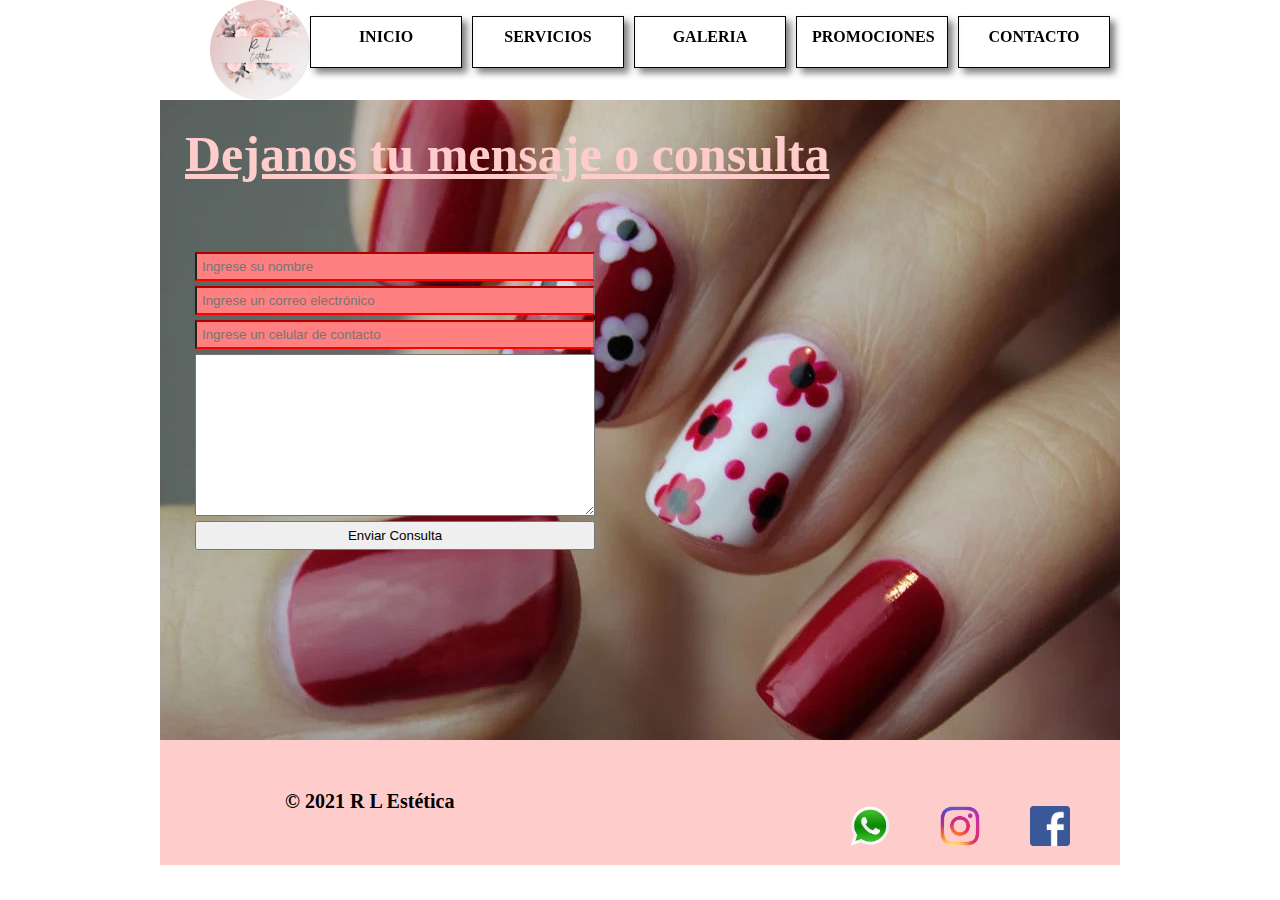
==== html/contacto.html @ 67c7a08b "Proyecto Estética realizado en curso de UTN" ====
<!DOCTYPE html>
<html>
<head>
    <meta charset="utf-8">
    <title>R L Estética</title>
    <link rel="stylesheet" href="../css/estilos.css"/>
    <meta name="viewport" content="width=device-width, initial-scale=1.0, userscalable=no">
    
</head>

<body>
<header>
    <div>
    <img id="logo" src="../imagenes/img_logo.jpeg">
    </div>
    <ul id="btn_cabecera">
        <li><a href="contacto.html" onmouseover="verBoton()">CONTACTO</a></li>
        <li><a href="promociones.html">PROMOCIONES</a></li>
        <li><a href="galeria.html">GALERIA</a></li>
        <li><a href="servicios.html">SERVICIOS</a></li>
        <li><a href="../index.html">INICIO</a></li>
    </ul>
</header>

<section id="section_contacto">
    <div id="img_inicio_contacto">
    <h1 id="titulo_contacto">Dejanos tu mensaje o consulta</h1>
        <div id="formulario_consultas">
            <form method="POST" action="#">      
                    <input type="text" id="nombre" placeholder="Ingrese su nombre">
                    <input type="email" id="correo" placeholder="Ingrese un correo electrónico">
                    <input type="tel" id="telefono" pattern="{1,9999999999999}" placeholder="Ingrese un celular de contacto">
                    <textarea id="mensaje_consulta" cols="45" rows="10"></textarea>
                    <input type="submit" value="Enviar Consulta">
            </form>
         </div> 
    </div>
</section>

<footer>
    <p id="pie_de_pagina">© 2021 R L Estética</p>
    <ul id="btnn_redes">
        <li><a href="https://web.facebook.com/romina.carrazan.756" target="new"><img id="img_fb" src="../iconos/img_fb2.png" alt="icono de faceook"></a></li>
        <li><a href="https://instagram.com/rlnailsstudio?utm_medium=copy_link" target="new"><img id="img_inst" src="../iconos/img_insta2.png" alt="icono de instagram"></a></li>
        <li><a href="https://www.whatsapp.com/catalog/5493329553386/?app_absent=0" target="new"><img id="img_wsp" src="../iconos/img_wsp2.png" alt="icono de whatsap"></a></li>
    </ul>
</footer>
<script type="text/javascript" src="../js/formulario_contacto.js"></script>
</body>
</html>
---- css/estilos.css ----
@import url('https://fonts.googleapis.com/css2?family=Ephesis&display=swap');
header, section, footer{
    width: 960px;
    margin-left: auto;
    margin-right: auto;
}
#section_servicios{
    background-color: #ffcccc;
    height: 1250px;
    right: 0px;
    left: 0px;
    top: 0px;
}
#img_inicio_serv{
    background-image: url(../imagenes/img_inicio_serv2.jpeg);
    height: 598px;
}

#titulo_serv{
    text-decoration: underline;
    color: #fff;
    padding-top: 100px;
    text-align: right;
    font-size: 60px;
    margin-right: 50px;
}
#titulo_serv{
    -webkit-text-stroke: 0.5px black
}

#epigrafe_inicio_serv{
    padding-top: 0px;
    font-weight: bolder;
    font-size: 25px;
    text-align: right;
    margin-right: 30px;
}
#info_serv{
    text-align: center;
}
.h1_servv{
    font-size: 50px;
    color: #fff;
    text-decoration: underline;
}
.h1_servv{
    -webkit-text-stroke: 0.5px black
}
.h2_servv{
    font-size: 30px;
    text-decoration: underline;
}

.info_servv{
    font-size: 30px;
}

#section_galeria{
    background-color: #ffcccc;
    height: 1162px;
}

#section_contacto{
    background-color: #ffcccc;
    height: 690px;
}
#img_inicio_contacto{
    background-image: url(../imagenes/img_contacto.jpg);
    height: 640px;
}

#titulo_contacto{
    font-size: 50px;
    color: #ffcccc;
    padding-top: 25px;
    margin-left: 25px;
    text-decoration: underline;
}
/*#formulario_contactoss form ul li{
    font-size: 20px;
    display: block;
    padding-top: 25px;
    text-align: center;
    color: #fff;
    font-weight: bolder;
}*/

#formulario_consultas{
    width: 400px;
    float: left;
    margin: 35px;
}

input, textarea{
    display: block;
    width: 100%;
    padding: 5px;
    box-sizing: border-box;
    margin-bottom: 5px;
}

header{
    height: 100px;
    background-color: #ffffff;
    position: fixed;
    right: 0px;
    left: 0px;
    top: 0px;
}
#logo{
    height: 100px;
    width: 100px;
    margin-left: 50px;
    margin-bottom: 25px;
    float: left;
    border-radius: 50%;
}
ul li{
    display: inline;
}

#btn_cabecera li a{
    color: #000;
    height: 50px;
    width: 120px;
    float: right;
    background-color: #ffffff;
    padding-left: 15px;
    padding-right: 15px;
    margin-right: 10px;
    text-align: center;
    line-height: 40px;
    font-weight: bold;
    border: 1px solid #000;
    text-decoration: none;
    box-shadow: 5px 5px 7px rgba(0,0,0,0.5);
}


#btn_cabecera li a:hover{
    background-color: #ffe6f2;
    color: #fff;
    padding: 14px 14px 14px 14px;
}


section{
    height: 1450px;
    background-color: #ffcccc;
    margin-top: 100px;
}
#img_inicio{
    background-image: url(../imagenes/img_inicio.png);
    height: 600px;
    background-color: #ffcccc;
}
#nombre_img_inicio{
    padding-top: 0px;
    text-align: center;
    font-size: 100px;
    font-family: 'Ephesis', cursive;
}



#info_servicio{
    border: 3px solid #000;
    height: 400px;
    width: 600px;
    margin-top: 25px;
    margin-left: auto;
    margin-right: auto;
    background-color: #ffe6e6;
    border-radius: 3px;
    
}
#informacion_servicio{
    margin-top: 20px;
    text-align: center;
    font-size: 24px;
    font-family: 'Times New Roman', Times, serif;
    font-style: italic;
    padding: 10px 20px;
}
#video_inicio{
    margin-left: 157px;
    margin-top: 20px;
    border: 3px solid #000;
    border-radius: 3px;
    box-shadow: 5px 5px 7px rgba(0,0,0,0.5);
}

#img_1{
    border: 2px solid #000;
    height: 248px;
    width: 248px;
    background-image: url(../imagenes/img_1.jpg);
    margin-top: 30px;
    margin-left: 100px;
    float: left;
    border-radius: 3px;
    box-shadow: 5px 5px 7px rgba(0,0,0,0.5);
}
#img_2{
    border: 2px solid #000; 
    height: 248px;
    width: 248px;
    background-image: url(../imagenes/img_2.jpg);
    margin-top: 30px;
    margin-right: 100px;
    float: right;
    border-radius: 3px;
    box-shadow: 5px 5px 7px rgba(0,0,0,0.5);
}

#img_3{
    border: 2px solid #000;
    height: 248px;
    width: 248px;
    background-image: url(../imagenes/img_001.jpeg);
    margin-top: 30px;
    margin-left: 100px;
    float: left;
    border-radius: 3px;
    box-shadow: 5px 5px 7px rgba(0,0,0,0.5);
}
#img_4{
    border: 2px solid #000; 
    height: 248px;
    width: 248px;
    background-image: url(../imagenes/img_002.jpeg);
    margin-top: 30px;
    margin-right: 100px;
    float: right;
    border-radius: 3px;
    box-shadow: 5px 5px 7px rgba(0,0,0,0.5);
}
#img_5{
    border: 2px solid #000;
    height: 248px;
    width: 248px;
    background-image: url(../imagenes/img_5.jpg);
    margin-top: 30px;
    margin-left: 100px;
    float: left;
    border-radius: 3px;
    box-shadow: 5px 5px 7px rgba(0,0,0,0.5);
}
#img_6{
    border: 2px solid #000; 
    height: 248px;
    width: 248px;
    background-image: url(../imagenes/img_6.jpg);
    margin-top: 30px;
    margin-right: 100px;
    float: right;
    border-radius: 3px;
    box-shadow: 5px 5px 7px rgba(0,0,0,0.5);
}
#img_7{
    border: 2px solid #000;
    height: 248px;
    width: 248px;
    background-image: url(../imagenes/img_7.jpg);
    margin-top: 30px;
    margin-left: 100px;
    float: left;
    border-radius: 3px;
    box-shadow: 5px 5px 7px rgba(0,0,0,0.5);
}
#img_8{
    border: 2px solid #000; 
    height: 248px;
    width: 248px;
    background-image: url(../imagenes/img_8.jpg);
    margin-top: 30px;
    margin-right: 100px;
    float: right;
    border-radius: 3px;
    box-shadow: 5px 5px 7px rgba(0,0,0,0.5);
}
#cuadro1, #cuadro2, #cuadro3{
width: 450px;
height: 420px;
margin-left: 255px;
margin-right: 255px;
margin-top: 10px;

background-color: white;

}

#text_promo1, #text_promo2, #text_promo3{
    text-align: center;
    
}
.text_precios{
    text-align: center;

    font-size: 20px;
}

.ajustar_img{
    width: 100%;
}

/*
.cuadro1{
    width: 100%;
    object-fit: cover;
    background-image: url(./imagenes/img_promo1.jpg);

}

/*#img_promo_inicio{
    width: 100%;

}*/




/*FOOTER*/
footer{
    height: 75px;
    background-color: #ffcccc;
    overflow: hidden;
}
#pie_de_pagina{
    float: left;
    padding-top: 0px;
    font-size: 20px;
    margin-top: 0px;
    margin-left: 125px;
    font-weight: bolder;
}

#btnn_redes li a img{
    float: right;
    height: 40px;
    width: 40px;
    margin-right: 50px;

}

/*ADAPTACIONA A DISPOSITIVOS*/

@media all and (min-width: 600px) and (max-width: 1023px){
    header, section, footer{
        width: 600px;
    }
    #section_servicios{
        height: 900px;
    }
    #img_inicio_serv{
        background-size: 600px;
        background-repeat: no-repeat;
        height: 385px;
    }
    
    #titulo_serv{
        padding-top: 25px;
    }
    
    #epigrafe_inicio_serv{
        font-size: 20px;
    }
    .h1_servv{
        font-size: 40px;
    }
    .h2_servv{
        font-size: 23px;
    }
    
    .info_servv{
        font-size: 25px;
    }
    
    #section_galeria{
        height: 1080px;
    }
    
    #section_contacto{
        height: 450px;
    }
    #img_inicio_contacto{
        background-size: 600px;
        background-repeat: no-repeat;
    }
    
    #titulo_contacto{
        font-size: 35px;
        padding-top: 10px;
    }
    #formulario_contactoss form ul li{
        font-size: 18px;
        padding-top: 12px;
    }

    #btn_cabecera li a{
        height: 37.5px;
        width: 50px;
        font-size: 7.5px;
        margin-right: 2px;
        margin-top: 15px;
    }
    section{
        height: 1090px;
    }
    
    #img_inicio{
        background-size: 600px;
        background-repeat: no-repeat;
        height: 375px;
    }

    #info_servicio{
        height: 380px;
        width: 410px;
    }
    #informacion_servicio{
        font-size: 20px;
        padding: 5px 10px;
    }
    #video_inicio{
        width: 450px;
        margin-left: 75px;
    }
    
    #img_1{
        height: 224px;
        width: 224px;
        margin-left: 50px;
    }
    #img_2{
        height: 224px;
        width: 224px;
        margin-right: 50px;
    }
    #img_3{
        height: 224px;
        width: 224px;
        margin-left: 50px;
    }
    #img_4{
        height: 224px;
        width: 224px;
        margin-right: 50px;
    }
    #img_5{
        height: 224px;
        width: 224px;
        margin-left: 50px;
    }
    #img_6{
        height: 224px;
        width: 224px;
        margin-right: 50px;
    }
    #img_7{
        height: 224px;
        width: 224px;
        margin-left: 50px;
    }
    #img_8{
        height: 224px;
        width: 224px;
        margin-right: 50px;
    }

    #cuadro1, #cuadro2, #cuadro3{
        width: 250px;
        height: 250px;
        margin-left: 175px;
        margin-right: 175px;
        margin-top: 10px;
        }
    .tamanho_letra{
        font-size: 10px;
    }

    .tamanho_letra0{
        font-size: 15px;
    }

    .text_precios{
        font-size: 15px;
    }
    #section_promociones{
        height: 850px;
    }




} /*FIN ADAPTACION 600 - 1023*/

@media all and (max-width: 599px){
    header, section, footer{
        width: 100%;
    }
    #section_servicios{
        height: 900px;
    }
    #img_inicio_serv{
        background-size: 100%;
        background-repeat: no-repeat;
        min-height: 263px;
        max-height: 352px;
        background-color: #ffcccc;
    }
    
    #titulo_serv{
        padding-top: 0px;
        font-size: 50px;
        margin-right: 25px;
    }
    
    #epigrafe_inicio_serv{
        text-align: center;
        font-size: 15px;
        margin-left: 5px;
        margin-right: 5px;
    }
    #info_serv{
        margin-top: -30px;
    }
    .h1_servv{
        font-size: 35px;
    }
    .h2_servv{
        font-size: 20px;
    }
    
    .info_servv{
        font-size: 25px;
    }
    
    
    #section_contacto{
        height: 500px;
    }
    #img_inicio_contacto{
        background-size: 100%;
        background-repeat: no-repeat;
    }
    
    #titulo_contacto{
        font-size: 30px;
        text-align: center;
    }
    #formulario_contactoss form ul li{
        width: 100%;
        margin: 0% 100% 0% 0%;
    }
    header{
        width: 100%;
        height: auto;
        position: static;
        margin: 0%;
    }
    #logo{
        display: block;
        margin: auto;
        float: none;
    }
    
    #btn_cabecera li a{
        height: 10%;
        width: 100%;
        margin-right: 5px;   
        line-height: 30px;
    }


    #btn_cabecera li a:hover{
      padding: 0px 14px 0px 14px;
    }
    
    
    section{
        height: auto;
        margin-top: 145px;
    }

    #img_inicio{
        background-size: 100%;
        margin-bottom: 0%;
        background-repeat: no-repeat;
    }

    #nombre_img_inicio{
        font-size: 50px;
    }
    

    #info_servicio{
        height: auto;
        width: 80%;
        margin-top: -230px;
    }

    #video_inicio{
        width: 90%;
        margin-left: 5%;
        margin-right: 5%;
        margin-bottom: 20px;
    }
    #section_galeria{
        width: 100%;
        height: auto;
        padding-bottom: 30px;
    }

    #img_1, #img_2, #img_3, #img_4, #img_5, #img_6, #img_7, #img_8 {
        margin: 5% 0% 0% 25%;
        float:none;  
    }
    #pie_de_pagina{
        font-size: 15px;
        margin-left: 5px;
    }
    
    #btnn_redes li a img{
        height: 20px;
        width: 20px;
        margin-right: 20px;
    }

    #cuadro1, #cuadro2, #cuadro3{
        width: 450px;
        height: 390px;
        margin-left: 50px;
        margin-right: 50px;
        margin-top: 10px;
        }
        
        .text_precios{
            font-size: 20px;
        }
        .tamanho_letra{
            font-size: 15px;
        }
    
        .tamanho_letra0{
            font-size: 20px;
        }
    
        .text_precios{
            font-size: 18px;
        }
        #section_promociones{
            height: 1300px;
        }




}/*FIN ADAPTACION 599*/
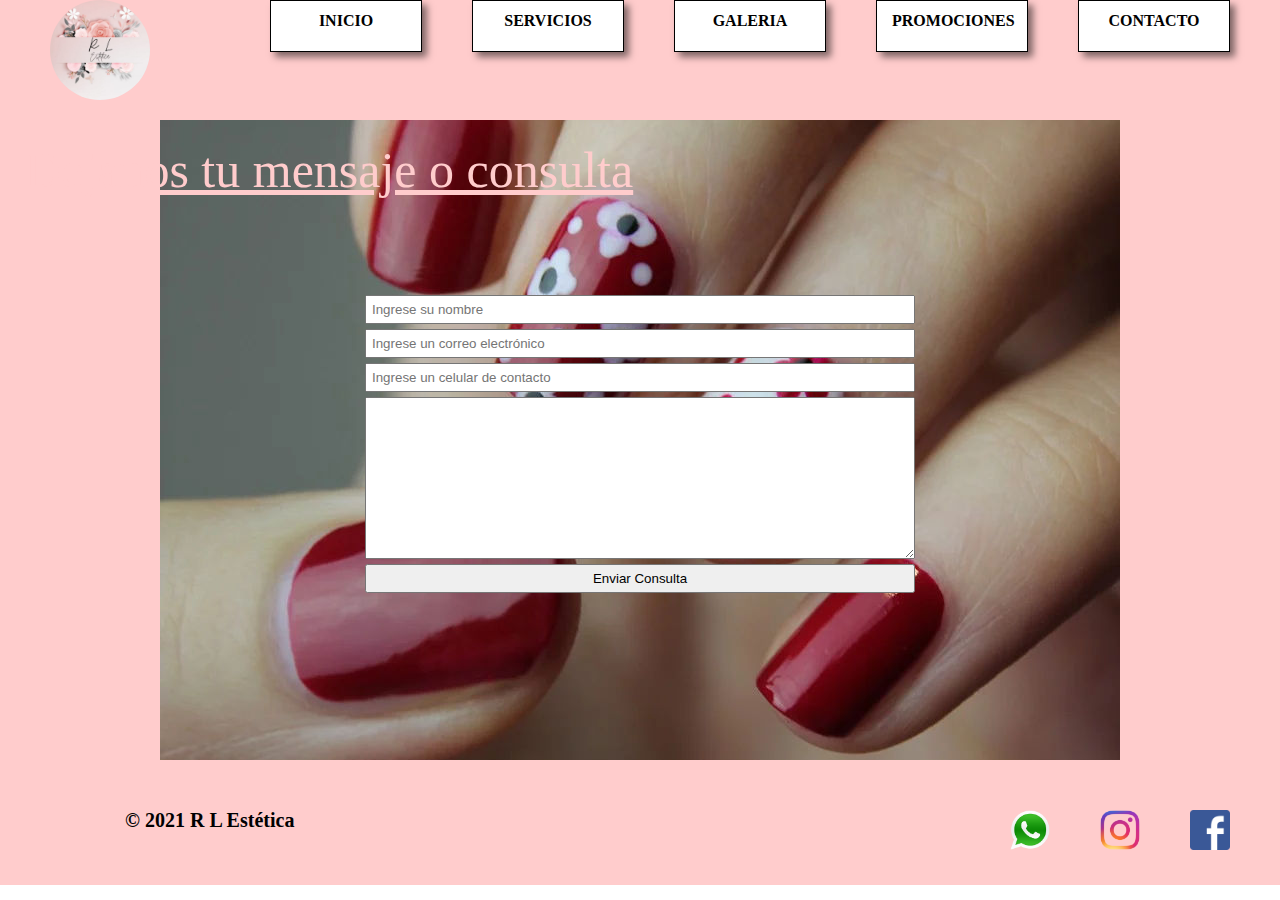
==== commit 22d0ffd2: "se customizó codigo dividiendo css, amplió ancho de paginas, se agregó dinamismo con js para que apa" ====
--- a/html/contacto.html
+++ b/html/contacto.html
@@ -3,9 +3,10 @@
 <head>
     <meta charset="utf-8">
     <title>R L Estética</title>
-    <link rel="stylesheet" href="../css/estilos.css"/>
+    <link rel="stylesheet" href="../css/reset.css">
+    <link rel="stylesheet" href="../css/estilos.css">
+    <link rel="stylesheet" href="../css/seccion-contacto.css">
     <meta name="viewport" content="width=device-width, initial-scale=1.0, userscalable=no">
-    
 </head>
 
 <body>
--- a/css/estilos.css
+++ b/css/estilos.css
@@ -1,141 +1,45 @@
 @import url('https://fonts.googleapis.com/css2?family=Ephesis&display=swap');
-header, section, footer{
-    width: 960px;
+header, footer{
     margin-left: auto;
     margin-right: auto;
-}
-#section_servicios{
+    width: 100%;
+}
+
+header{
     background-color: #ffcccc;
-    height: 1250px;
+    height: 120px;
+    left: 0px;
     right: 0px;
-    left: 0px;
     top: 0px;
 }
-#img_inicio_serv{
-    background-image: url(../imagenes/img_inicio_serv2.jpeg);
-    height: 598px;
-}
-
-#titulo_serv{
-    text-decoration: underline;
-    color: #fff;
-    padding-top: 100px;
-    text-align: right;
-    font-size: 60px;
-    margin-right: 50px;
-}
-#titulo_serv{
-    -webkit-text-stroke: 0.5px black
-}
-
-#epigrafe_inicio_serv{
-    padding-top: 0px;
-    font-weight: bolder;
-    font-size: 25px;
-    text-align: right;
-    margin-right: 30px;
-}
-#info_serv{
-    text-align: center;
-}
-.h1_servv{
-    font-size: 50px;
-    color: #fff;
-    text-decoration: underline;
-}
-.h1_servv{
-    -webkit-text-stroke: 0.5px black
-}
-.h2_servv{
-    font-size: 30px;
-    text-decoration: underline;
-}
-
-.info_servv{
-    font-size: 30px;
-}
-
-#section_galeria{
-    background-color: #ffcccc;
-    height: 1162px;
-}
-
-#section_contacto{
-    background-color: #ffcccc;
-    height: 690px;
-}
-#img_inicio_contacto{
-    background-image: url(../imagenes/img_contacto.jpg);
-    height: 640px;
-}
-
-#titulo_contacto{
-    font-size: 50px;
-    color: #ffcccc;
-    padding-top: 25px;
-    margin-left: 25px;
-    text-decoration: underline;
-}
-/*#formulario_contactoss form ul li{
-    font-size: 20px;
-    display: block;
-    padding-top: 25px;
-    text-align: center;
-    color: #fff;
-    font-weight: bolder;
-}*/
-
-#formulario_consultas{
-    width: 400px;
+#logo{
+    border-radius: 50%;
     float: left;
-    margin: 35px;
-}
-
-input, textarea{
-    display: block;
-    width: 100%;
-    padding: 5px;
-    box-sizing: border-box;
-    margin-bottom: 5px;
-}
-
-header{
     height: 100px;
-    background-color: #ffffff;
-    position: fixed;
-    right: 0px;
-    left: 0px;
-    top: 0px;
-}
-#logo{
-    height: 100px;
+    margin-left: 50px;
     width: 100px;
-    margin-left: 50px;
-    margin-bottom: 25px;
-    float: left;
-    border-radius: 50%;
 }
 ul li{
     display: inline;
 }
 
 #btn_cabecera li a{
+    background-color: #ffffff;
+    border: 1px solid #000;
+    box-shadow: 5px 5px 7px rgba(0,0,0,0.5);
     color: #000;
+    float: right;
+    font-weight: bold;
     height: 50px;
-    width: 120px;
-    float: right;
-    background-color: #ffffff;
+    margin-right: 50px;
+    line-height: 40px;
     padding-left: 15px;
     padding-right: 15px;
-    margin-right: 10px;
     text-align: center;
-    line-height: 40px;
-    font-weight: bold;
-    border: 1px solid #000;
     text-decoration: none;
-    box-shadow: 5px 5px 7px rgba(0,0,0,0.5);
-}
-
+    width: 120px;
+    transition: 250ms;
+}
 
 #btn_cabecera li a:hover{
     background-color: #ffe6f2;
@@ -143,218 +47,39 @@
     padding: 14px 14px 14px 14px;
 }
 
-
-section{
-    height: 1450px;
-    background-color: #ffcccc;
-    margin-top: 100px;
-}
-#img_inicio{
-    background-image: url(../imagenes/img_inicio.png);
-    height: 600px;
-    background-color: #ffcccc;
-}
-#nombre_img_inicio{
-    padding-top: 0px;
-    text-align: center;
-    font-size: 100px;
-    font-family: 'Ephesis', cursive;
-}
-
-
-
-#info_servicio{
-    border: 3px solid #000;
-    height: 400px;
-    width: 600px;
-    margin-top: 25px;
-    margin-left: auto;
-    margin-right: auto;
-    background-color: #ffe6e6;
-    border-radius: 3px;
-    
-}
-#informacion_servicio{
-    margin-top: 20px;
-    text-align: center;
-    font-size: 24px;
-    font-family: 'Times New Roman', Times, serif;
-    font-style: italic;
-    padding: 10px 20px;
-}
-#video_inicio{
-    margin-left: 157px;
-    margin-top: 20px;
-    border: 3px solid #000;
-    border-radius: 3px;
-    box-shadow: 5px 5px 7px rgba(0,0,0,0.5);
-}
-
-#img_1{
-    border: 2px solid #000;
-    height: 248px;
-    width: 248px;
-    background-image: url(../imagenes/img_1.jpg);
-    margin-top: 30px;
-    margin-left: 100px;
-    float: left;
-    border-radius: 3px;
-    box-shadow: 5px 5px 7px rgba(0,0,0,0.5);
-}
-#img_2{
-    border: 2px solid #000; 
-    height: 248px;
-    width: 248px;
-    background-image: url(../imagenes/img_2.jpg);
-    margin-top: 30px;
-    margin-right: 100px;
-    float: right;
-    border-radius: 3px;
-    box-shadow: 5px 5px 7px rgba(0,0,0,0.5);
-}
-
-#img_3{
-    border: 2px solid #000;
-    height: 248px;
-    width: 248px;
-    background-image: url(../imagenes/img_001.jpeg);
-    margin-top: 30px;
-    margin-left: 100px;
-    float: left;
-    border-radius: 3px;
-    box-shadow: 5px 5px 7px rgba(0,0,0,0.5);
-}
-#img_4{
-    border: 2px solid #000; 
-    height: 248px;
-    width: 248px;
-    background-image: url(../imagenes/img_002.jpeg);
-    margin-top: 30px;
-    margin-right: 100px;
-    float: right;
-    border-radius: 3px;
-    box-shadow: 5px 5px 7px rgba(0,0,0,0.5);
-}
-#img_5{
-    border: 2px solid #000;
-    height: 248px;
-    width: 248px;
-    background-image: url(../imagenes/img_5.jpg);
-    margin-top: 30px;
-    margin-left: 100px;
-    float: left;
-    border-radius: 3px;
-    box-shadow: 5px 5px 7px rgba(0,0,0,0.5);
-}
-#img_6{
-    border: 2px solid #000; 
-    height: 248px;
-    width: 248px;
-    background-image: url(../imagenes/img_6.jpg);
-    margin-top: 30px;
-    margin-right: 100px;
-    float: right;
-    border-radius: 3px;
-    box-shadow: 5px 5px 7px rgba(0,0,0,0.5);
-}
-#img_7{
-    border: 2px solid #000;
-    height: 248px;
-    width: 248px;
-    background-image: url(../imagenes/img_7.jpg);
-    margin-top: 30px;
-    margin-left: 100px;
-    float: left;
-    border-radius: 3px;
-    box-shadow: 5px 5px 7px rgba(0,0,0,0.5);
-}
-#img_8{
-    border: 2px solid #000; 
-    height: 248px;
-    width: 248px;
-    background-image: url(../imagenes/img_8.jpg);
-    margin-top: 30px;
-    margin-right: 100px;
-    float: right;
-    border-radius: 3px;
-    box-shadow: 5px 5px 7px rgba(0,0,0,0.5);
-}
-#cuadro1, #cuadro2, #cuadro3{
-width: 450px;
-height: 420px;
-margin-left: 255px;
-margin-right: 255px;
-margin-top: 10px;
-
-background-color: white;
-
-}
-
-#text_promo1, #text_promo2, #text_promo3{
-    text-align: center;
-    
-}
-.text_precios{
-    text-align: center;
-
-    font-size: 20px;
-}
-
-.ajustar_img{
-    width: 100%;
-}
-
-/*
-.cuadro1{
-    width: 100%;
-    object-fit: cover;
-    background-image: url(./imagenes/img_promo1.jpg);
-
-}
-
-/*#img_promo_inicio{
-    width: 100%;
-
-}*/
-
-
-
-
 /*FOOTER*/
 footer{
+    background-color: #ffcccc;
     height: 75px;
-    background-color: #ffcccc;
     overflow: hidden;
 }
 #pie_de_pagina{
     float: left;
+    font-size: 20px;
+    font-weight: bolder;
+    margin-left: 125px;
+    margin-top: 0px;
     padding-top: 0px;
-    font-size: 20px;
-    margin-top: 0px;
-    margin-left: 125px;
-    font-weight: bolder;
-}
-
+}
 #btnn_redes li a img{
     float: right;
     height: 40px;
+    margin-right: 50px;
     width: 40px;
-    margin-right: 50px;
-
 }
 
 /*ADAPTACIONA A DISPOSITIVOS*/
 
 @media all and (min-width: 600px) and (max-width: 1023px){
     header, section, footer{
-        width: 600px;
+        width: 100%;
     }
     #section_servicios{
         height: 900px;
     }
     #img_inicio_serv{
+        background-repeat: no-repeat;
         background-size: 600px;
-        background-repeat: no-repeat;
         height: 385px;
     }
     
@@ -384,8 +109,8 @@
         height: 450px;
     }
     #img_inicio_contacto{
+        background-repeat: no-repeat;
         background-size: 600px;
-        background-repeat: no-repeat;
     }
     
     #titulo_contacto{
@@ -398,15 +123,16 @@
     }
 
     #btn_cabecera li a{
+        font-size: 7.5px;
         height: 37.5px;
-        width: 50px;
-        font-size: 7.5px;
         margin-right: 2px;
         margin-top: 15px;
-    }
-    section{
+        width: 50px;
+    }
+    /*section{
         height: 1090px;
-    }
+        width: 1;
+    }*/
     
     #img_inicio{
         background-size: 600px;
@@ -541,8 +267,8 @@
         height: 500px;
     }
     #img_inicio_contacto{
+        background-repeat: no-repeat;
         background-size: 100%;
-        background-repeat: no-repeat;
     }
     
     #titulo_contacto{
@@ -550,26 +276,26 @@
         text-align: center;
     }
     #formulario_contactoss form ul li{
-        width: 100%;
         margin: 0% 100% 0% 0%;
+        width: 100%;
     }
     header{
-        width: 100%;
         height: auto;
+        margin: 0%;
         position: static;
-        margin: 0%;
+        width: 100%;
     }
     #logo{
         display: block;
+        float: none;
         margin: auto;
-        float: none;
     }
     
     #btn_cabecera li a{
         height: 10%;
-        width: 100%;
+        line-height: 30px;
         margin-right: 5px;   
-        line-height: 30px;
+        width: 100%;
     }
 
 
@@ -584,9 +310,9 @@
     }
 
     #img_inicio{
+        background-repeat: no-repeat;
         background-size: 100%;
         margin-bottom: 0%;
-        background-repeat: no-repeat;
     }
 
     #nombre_img_inicio{
@@ -596,25 +322,25 @@
 
     #info_servicio{
         height: auto;
+        margin-top: -230px;
         width: 80%;
-        margin-top: -230px;
     }
 
     #video_inicio{
-        width: 90%;
+        margin-bottom: 20px;
         margin-left: 5%;
         margin-right: 5%;
-        margin-bottom: 20px;
+        width: 90%;
     }
     #section_galeria{
-        width: 100%;
         height: auto;
         padding-bottom: 30px;
+        width: 100%;
     }
 
     #img_1, #img_2, #img_3, #img_4, #img_5, #img_6, #img_7, #img_8 {
+        float:none;  
         margin: 5% 0% 0% 25%;
-        float:none;  
     }
     #pie_de_pagina{
         font-size: 15px;
@@ -623,16 +349,16 @@
     
     #btnn_redes li a img{
         height: 20px;
+        margin-right: 20px;
         width: 20px;
-        margin-right: 20px;
     }
 
     #cuadro1, #cuadro2, #cuadro3{
+        height: 390px;
+        margin-left: 50px;
+        margin-right: 50px;
+        margin-top: 10px;
         width: 450px;
-        height: 390px;
-        margin-left: 50px;
-        margin-right: 50px;
-        margin-top: 10px;
         }
         
         .text_precios{
@@ -652,8 +378,4 @@
         #section_promociones{
             height: 1300px;
         }
-
-
-
-
 }/*FIN ADAPTACION 599*/--- a/css/seccion-contacto.css
+++ b/css/seccion-contacto.css
@@ -0,0 +1,39 @@
+#section_contacto{
+    background-color: #ffcccc;
+    height: 690px;
+}
+#img_inicio_contacto{
+    background-image: url(../imagenes/img_contacto.jpg);
+    background-repeat: no-repeat;
+    background-position: center;
+    height: 640px;
+}
+
+#titulo_contacto{
+    font-size: 50px;
+    color: #ffcccc;
+    padding-top: 25px;
+    margin-left: 25px;
+    text-decoration: underline;
+}
+/*#formulario_contactoss form ul li{
+    font-size: 20px;
+    display: block;
+    padding-top: 25px;
+    text-align: center;
+    color: #fff;
+    font-weight: bolder;
+}*/
+
+#formulario_consultas{
+    width: 550px;
+    margin: 100px auto;
+}
+
+input, textarea{
+    display: block;
+    width: 100%;
+    padding: 5px;
+    box-sizing: border-box;
+    margin-bottom: 5px;
+}